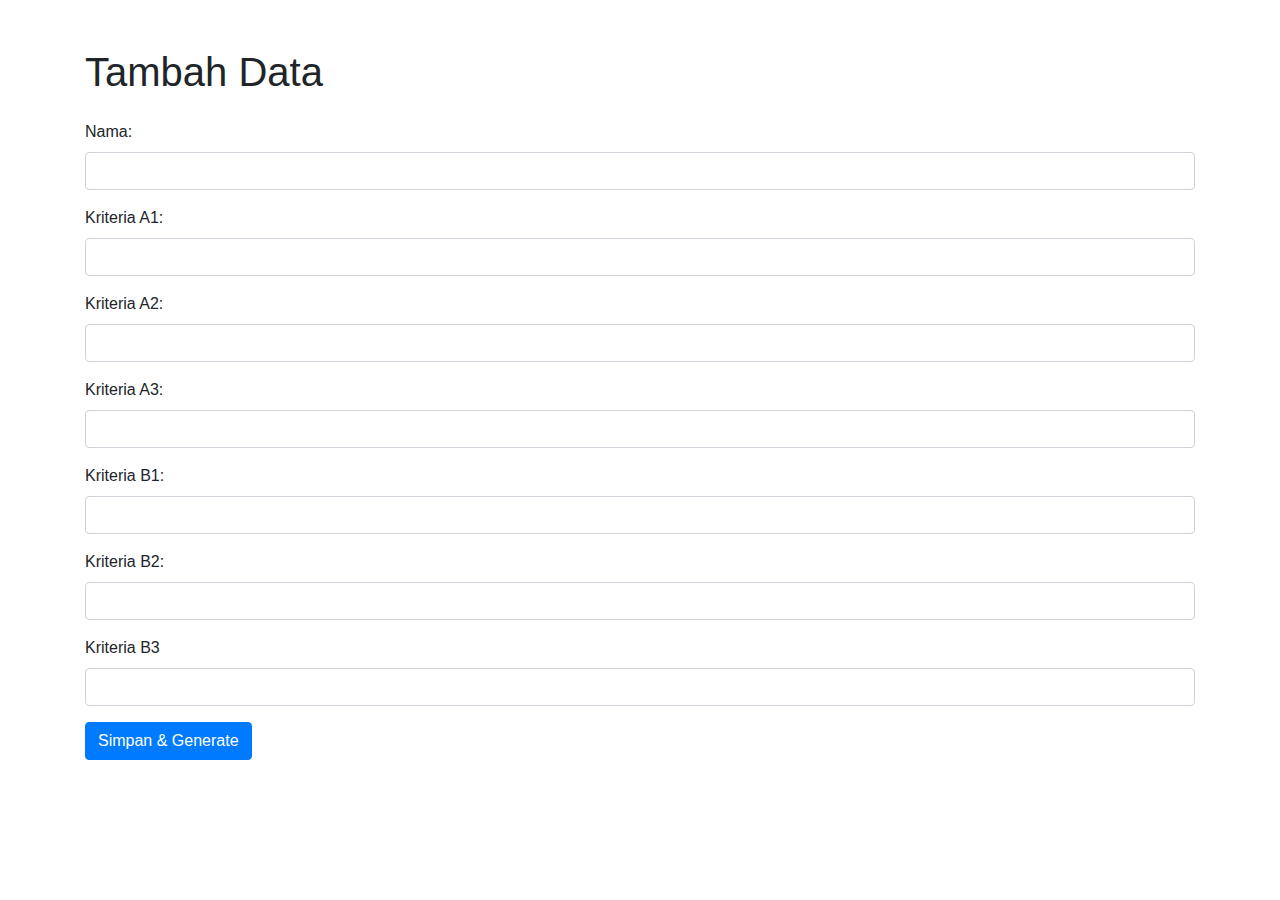
==== app/templates/add.html @ de61a5ba "first" ====
<!DOCTYPE html>
<html lang="en">
<head>
    <meta charset="UTF-8">
    <meta name="viewport" content="width=device-width, initial-scale=1.0">
    <title>Tambah Data</title>
    <link href="https://stackpath.bootstrapcdn.com/bootstrap/4.5.2/css/bootstrap.min.css" rel="stylesheet">
    <link href="{{ url_for('static', filename='style.css') }}" rel="stylesheet">
</head>
<body>
    <div class="container mt-5">
        <h1 class="mb-4">Tambah Data</h1>
        <form method="post" action="/add">
            <div class="form-group">
                <label for="name">Nama:</label>
                <input type="text" class="form-control" id="name" name="name">
            </div>
            <div class="form-group">
                <label for="c1">Kriteria A1:</label>
                <input type="text" class="form-control" id="c1" name="c1">
            </div>
            <div class="form-group">
                <label for="c2">Kriteria A2:</label>
                <input type="text" class="form-control" id="c2" name="c2">
            </div>
            <div class="form-group">
                <label for="c3">Kriteria A3:</label>
                <input type="text" class="form-control" id="c3" name="c3">
            </div>
            <div class="form-group">
                <label for="c4">Kriteria B1:</label>
                <input type="text" class="form-control" id="c4" name="c4">
            </div>
            <div class="form-group">
                <label for="c5">Kriteria B2:</label>
                <input type="text" class="form-control" id="c5" name="c5">
            </div>
            <div class="form-group">
                <label for="c6">Kriteria B3</label>
                <input type="text" class="form-control" id="c6" name="c6">
            </div>
            <button type="submit" class="btn btn-primary btn-save">Simpan & Generate</button>
        </form>
    </div>
</body>
</html>
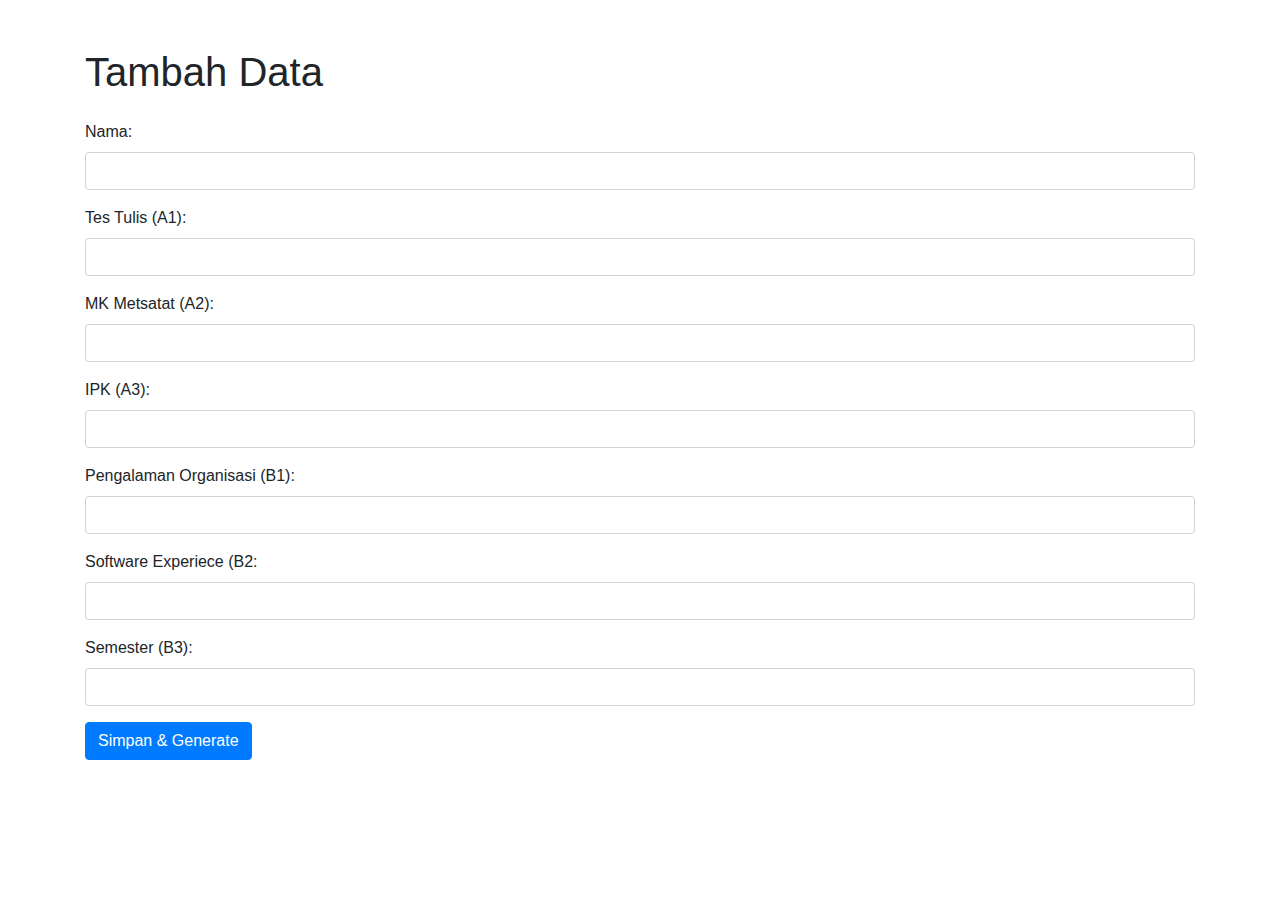
==== commit bb10dde0: "terserah" ====
--- a/app/templates/add.html
+++ b/app/templates/add.html
@@ -16,29 +16,30 @@
                 <input type="text" class="form-control" id="name" name="name">
             </div>
             <div class="form-group">
-                <label for="c1">Kriteria A1:</label>
+                <label for="c1">Tes Tulis (A1):</label>
                 <input type="text" class="form-control" id="c1" name="c1">
             </div>
             <div class="form-group">
-                <label for="c2">Kriteria A2:</label>
+                <label for="c2">MK Metsatat (A2):</label>
                 <input type="text" class="form-control" id="c2" name="c2">
             </div>
             <div class="form-group">
-                <label for="c3">Kriteria A3:</label>
+                <label for="c3">IPK (A3):</label>
                 <input type="text" class="form-control" id="c3" name="c3">
             </div>
             <div class="form-group">
-                <label for="c4">Kriteria B1:</label>
+                <label for="c4">Pengalaman Organisasi (B1):</label>
                 <input type="text" class="form-control" id="c4" name="c4">
             </div>
             <div class="form-group">
-                <label for="c5">Kriteria B2:</label>
+                <label for="c5">Software Experiece (B2:</label>
                 <input type="text" class="form-control" id="c5" name="c5">
             </div>
             <div class="form-group">
-                <label for="c6">Kriteria B3</label>
+                <label for="c6">Semester (B3):</label>
                 <input type="text" class="form-control" id="c6" name="c6">
             </div>
+
             <button type="submit" class="btn btn-primary btn-save">Simpan & Generate</button>
         </form>
     </div>
